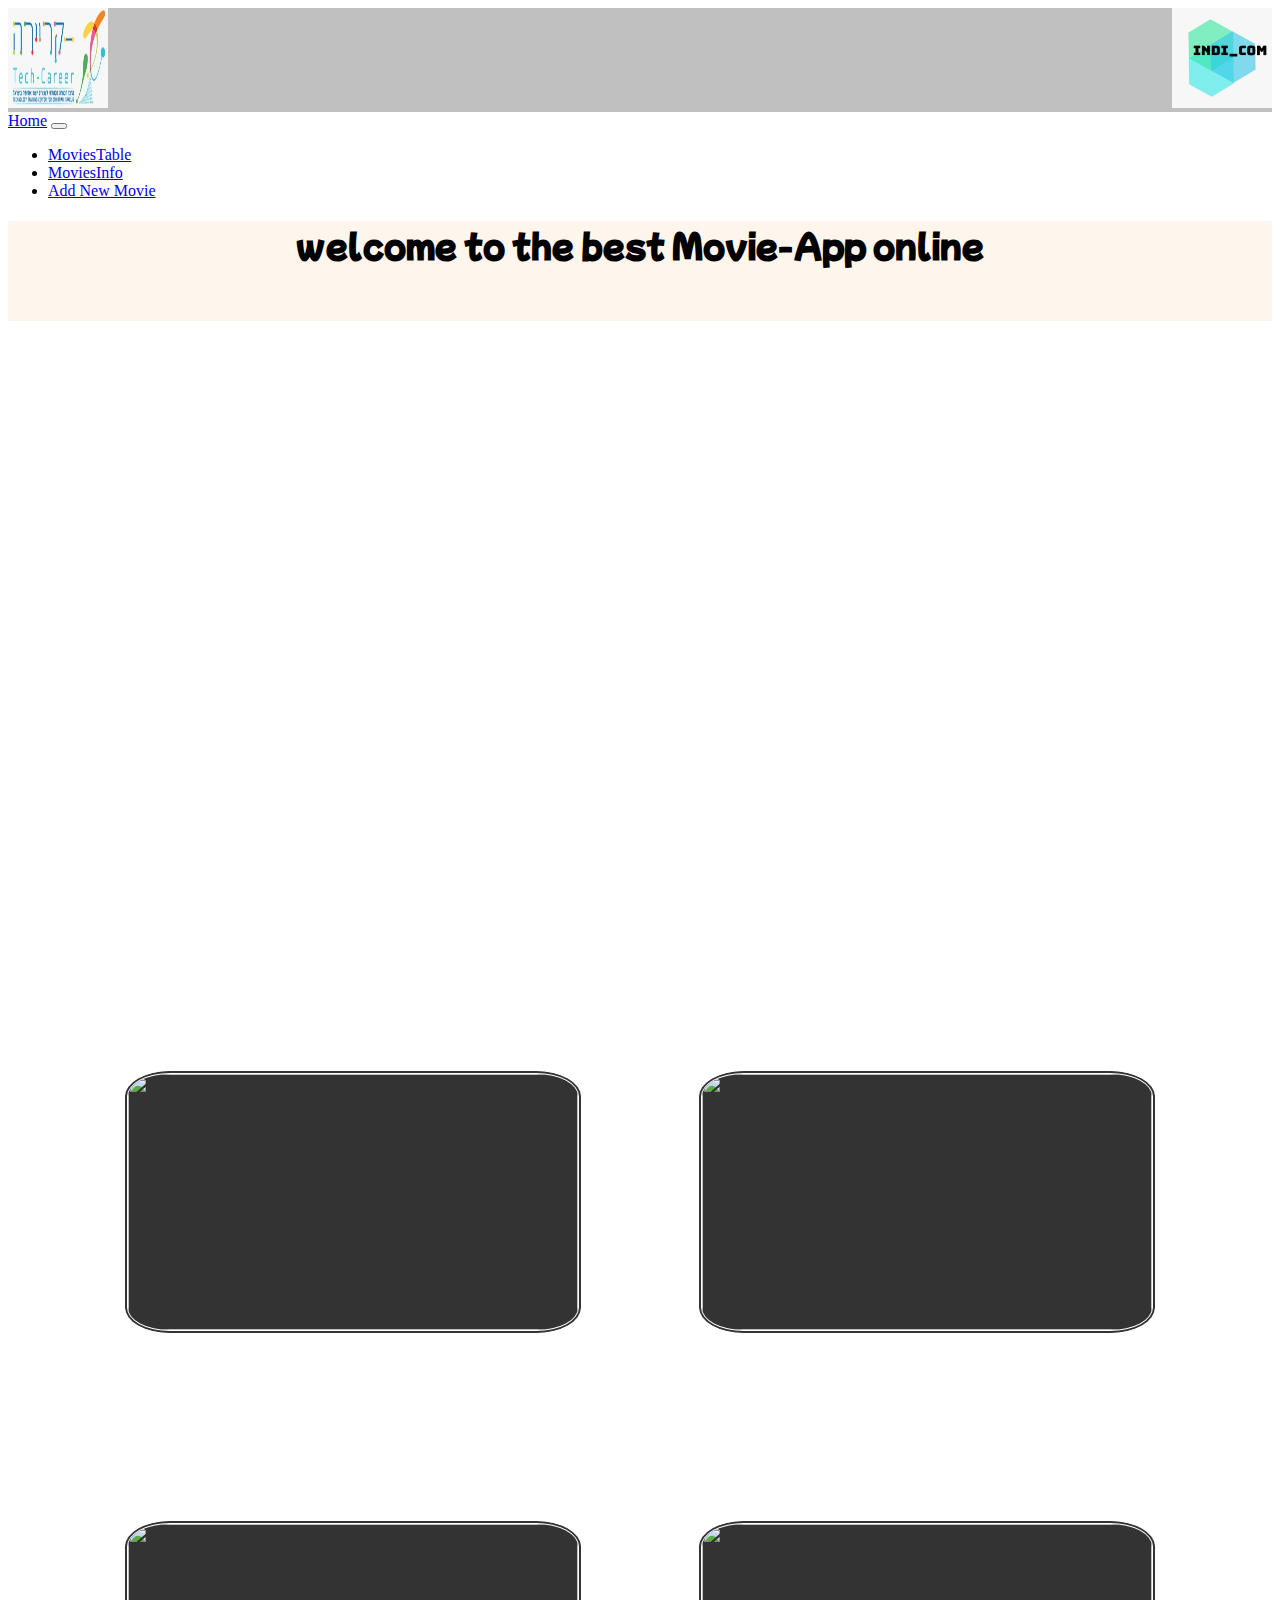
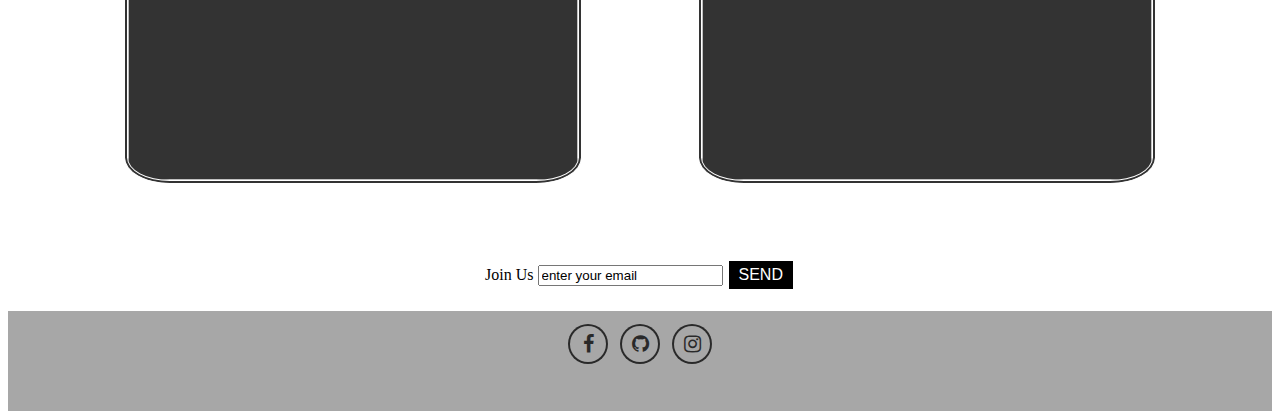
==== index.html @ 4b005c56 "first commit" ====
<!DOCTYPE html>
<html lang="en">
  <head>
    <meta charset="UTF-8" />
    <meta http-equiv="X-UA-Compatible" content="IE=edge" />
    <meta name="viewport" content="width=device-width, initial-scale=1.0" />
    <title>Movies-App</title>
    <link rel="stylesheet" href="./css/home.css">

    <!-- CSS only -->
    <link
      href="https://cdn.jsdelivr.net/npm/bootstrap@5.1.3/dist/css/bootstrap.min.css"
      rel="stylesheet"
      integrity="sha384-1BmE4kWBq78iYhFldvKuhfTAU6auU8tT94WrHftjDbrCEXSU1oBoqyl2QvZ6jIW3"
      crossorigin="anonymous"
    />
    <link
    rel="stylesheet"
    href="http://maxcdn.bootstrapcdn.com/font-awesome/4.2.0/css/font-awesome.min.css"
  />
  </head>
  <header>
      <body id="homeBody">
        <section class="logo">
          <a href="https://www.tech-career.org/" target="blank">
            <img style="width: 100px; height: 100px;"  src="./images/32f1c2c2-b06d-4b9a-8ccf-bfbf8fd05292.jpg" alt="">
          </a>
              <a href="#">
                <img style="width: 100px; height: 100px;" src="./images/e06badda-3032-491f-a0f4-3c3207594af6.jpg" alt="">
              </a>
        </section>
      <nav class="navbar navbar-expand-lg navbar-light bg-light">
        <div class="container-fluid">
          <a class="navbar-brand" href="./index.html">Home</a>
          <button
            class="navbar-toggler"
            type="button"
            data-bs-toggle="collapse"
            data-bs-target="#navbarSupportedContent"
            aria-controls="navbarSupportedContent"
            aria-expanded="false"
            aria-label="Toggle navigation"
          >
            <span class="navbar-toggler-icon"></span>
          </button>
          <div class="collapse navbar-collapse" id="navbarSupportedContent">
            <ul class="navbar-nav me-auto mb-2 mb-lg-0">
              <li class="nav-item">
                <a class="nav-link active" aria-current="page" href="./html/moviesTable.html"
                  >MoviesTable</a
                >
              </li>
              <li class="nav-item">
                <a class="nav-link active" aria-current="page" href="./html/moviesInfo.html"
                  >MoviesInfo</a
                >
              </li>
              <li class="nav-item">
                <a class="nav-link active" aria-current="page" href="./html/new.html"
                  >Add New Movie</a
                >
              </li>
            </ul>
          </div>
        </div>
      </nav>
    </header>


    <main>
      <div id="mainTitle">
        <h1>welcome to the best Movie-App online</h1>
      </div>
      <div class="bjImage">

      </div>
      <br>
      <section class="categories">
        <a href=".//html/moviesInfo.html">
          <h2>Action</h2>
          <img src="https://images-wixmp-ed30a86b8c4ca887773594c2.wixmp.com/f/a4637adf-84a6-4eba-8020-71e9a0452e82/ddxfjoh-5c3a77e0-bad5-457e-b7fc-bcfd9793e863.jpg?token=eyJ0eXAiOiJKV1QiLCJhbGciOiJIUzI1NiJ9.[base64].ofSSgqr6eVvzLpfTd4V2MZYBCSp5X5qlqGCKgqlWLZc" alt="">
        </a>
        <a href="./html/moviesInfo.html">
          <h2>Darma</h2>
          <img src="https://media1.popsugar-assets.com/files/thumbor/PkKCDYWvSjTfu1jlarIBLKrbpxA/fit-in/550x550/filters:format_auto-!!-:strip_icc-!!-/2011/12/51/1/192/1922283/90984b3042e07cb0_DRAMA.jpg" alt="">
        </a>
        <a href="./html/moviesInfo.html">
          <h2>Anima</h2>
          <img src="https://teatvfreemoviesandtvshows.files.wordpress.com/2019/06/best-sites-to-watch-anime-movies-tv-shows-and-series-online-legally-3.jpg?w=1100" alt="">
        </a>
        <a href="./html/moviesInfo.html">
          <h2>Horror</h2>
          <img src="https://www.cnet.com/a/img/K8PP4Pq5hIXi_7l6bJtrFOmIWmE=/1200x675/2020/09/30/ff578243-ba60-4361-a15f-188b072708f7/fandango-horror.jpg" alt="">
        </a>
      </section><br>
      
      <form id="form">
        <label for="">Join Us</label>
        <input type="email" name="" value="enter your email" id="email">
        <button type="button" id="formBtn">SEND</button><br>
        
      </form>
    </main>
    <br>

    <footer id="footer">
        <div class="socialMediaContact">
          <a href="https://www.facebook.com/" target="blank"><i class="fa fa-facebook"></i></a
          ><a href="https://github.com/" target="blank"><i class="fa fa-github"></i></a
          ><a href="https://www.instagram.com/" target="blank"><i class="fa fa-instagram"></i></a
          >
        </div>
    </footer>
    <!-- JavaScript Bundle with Popper -->
    <script src="https://cdn.jsdelivr.net/npm/bootstrap@5.1.3/dist/js/bootstrap.bundle.min.js" integrity="sha384-ka7Sk0Gln4gmtz2MlQnikT1wXgYsOg+OMhuP+IlRH9sENBO0LRn5q+8nbTov4+1p" crossorigin="anonymous"></script>
    <script src="./js/main.js"></script>
</body>
</html>
---- css/home.css ----
@import url('https://fonts.googleapis.com/css2?family=Mochiy+Pop+P+One&display=swap');
.logo{
    background-color: silver;
    display: flex;
    flex-wrap: wrap;
    justify-content: space-between;
}
#mainTitle{
    width: 100%;
    height: 100px;
    background-color: #FEF5ED;
    text-align: center;
    font-family: 'Mochiy Pop P One', sans-serif;
}

.bjImage{
    width: 100%;
    height: 600px;
    background-image: url("https://i.pinimg.com/originals/3c/f6/56/3cf656908a2481110485bac3bf1297d9.jpg"); 
    position: relative;
    background-attachment: fixed;
    background-attachment: inherit;
}
.bjImage h1{
    background: wheat;
    width: auto;
    text-align: center;
    color: black;
}
.categories{
    background-image: url("https://c4.wallpaperflare.com/wallpaper/382/816/853/joker-2019-movie-joker-joaquin-phoenix-super-villain-movie-characters-hd-wallpaper-preview.jpg");
    background-repeat: no-repeat;
    background-size: cover;
    background-attachment: fixed;
    display: flex;
    flex-wrap: wrap;
    justify-content: space-evenly;
    align-items: center;
    width: 100%;
    height: 100vh;
}
.categories img{
    width: 50vh;
    height: 20vw;
    border: 4px double white;
    background: rgba(0, 0, 0, 0.8);
    border-radius: 10%;
    position: relative;
    display: flex;
    justify-content: center;
    text-decoration: none;
    animation-duration: 5s;
    animation-iteration-count: infinite;
    animation-direction: alternate;
    animation-name: messipic;
}

 @keyframes messipic{
    0%{transform: translateY(0px);}
    100%{transform: translateY(90px);}
 }
.categories a{
    font-family: 'Mochiy Pop P One', sans-serif;
    text-align: center;
    text-decoration: none;
    color: white;
}
.categories a:hover{
    color: grey;
}
#form{
    text-align: center;
    font-family: cursive;
}
#form button{
    background-color: black; 
    border: none;
    color: white;
    padding: 5px 10px;
    text-align: center;
    text-decoration: none;
    display: inline-block;
    font-size: 16px;
    margin: 4px 2px;
    cursor: pointer;
}
footer {
    background-color: rgb(167, 167, 167) ;
    bottom: 0%;
    left: 0;
    bottom: 0;
    width: 100%;
    height: 100px;
    text-align: center;
  }
  footer .socialMediaContact > a {
    font-size: 20px;
    width: 36px;
    height: 36px;
    line-height: 36px;
    display: inline-block;
    text-align: center;
    border-radius: 50%;
    box-shadow: 0 0 0 2px rgb(0, 0, 0);
    margin: 0 8px;
    margin-top: 15px;
    color: rgb(0, 0, 0);
    opacity: 0.75;
  }
  
  footer .socialMediaContact > a:hover {
    opacity: 2;
  }
  .footerText {
    font-size: 200%;
    color: rgb(0, 0, 0);
    font-family: "Courier New", Courier, monospace;
  }
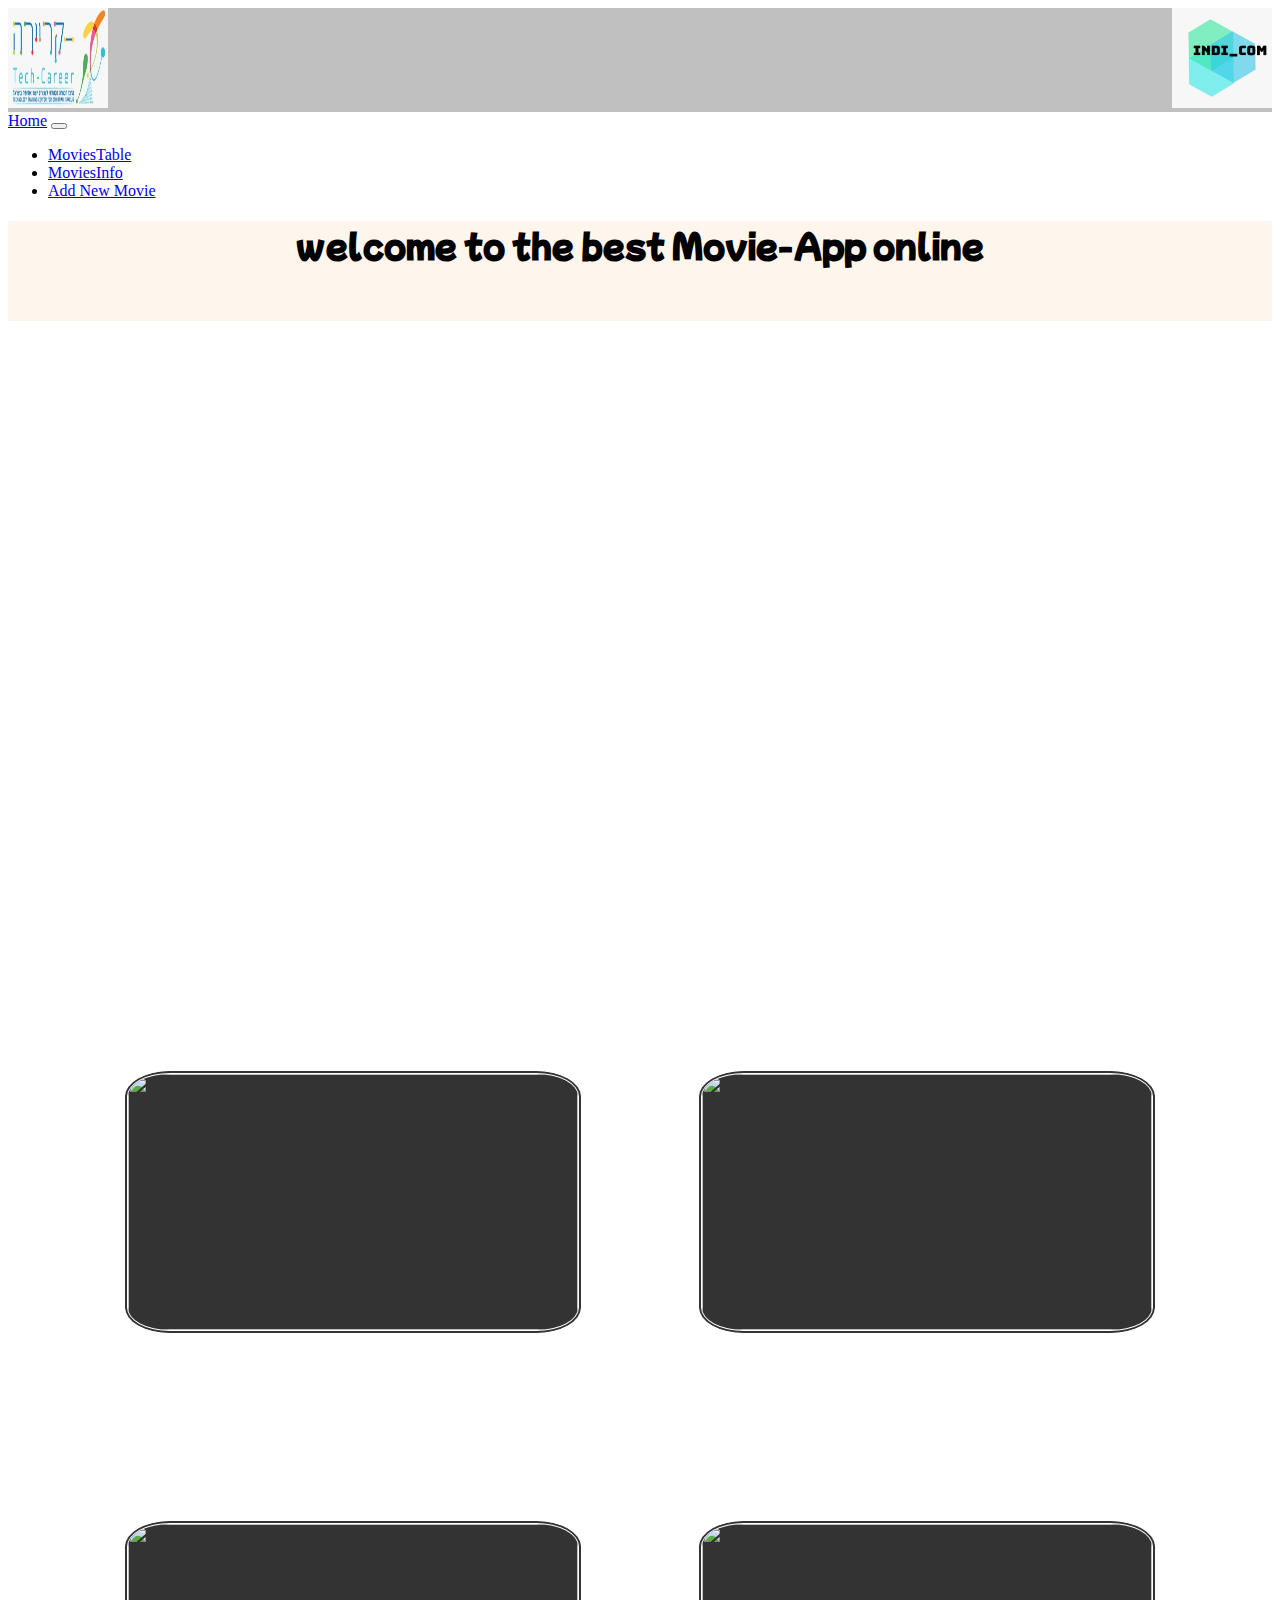
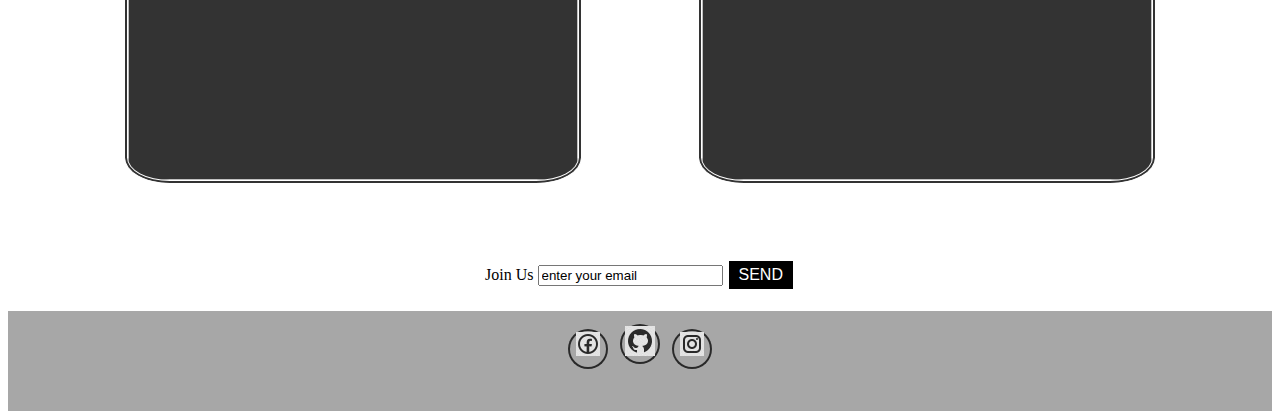
==== commit 39426129: "footerUpdate" ====
--- a/index.html
+++ b/index.html
@@ -105,9 +105,14 @@
 
     <footer id="footer">
         <div class="socialMediaContact">
-          <a href="https://www.facebook.com/" target="blank"><i class="fa fa-facebook"></i></a
-          ><a href="https://github.com/" target="blank"><i class="fa fa-github"></i></a
-          ><a href="https://www.instagram.com/" target="blank"><i class="fa fa-instagram"></i></a
+          <a href="https://www.facebook.com/" target="blank">
+            <img src="./images/b43d84b8-ddfb-4522-9c14-8cc2b183f066.jpg" alt="">
+            </a
+          ><a href="https://github.com/" target="blank">
+            <img src="./images/WhatsApp Image 2021-11-14 at 13.38.42.jpeg" alt=""></a
+          ><a href="https://www.instagram.com/" target="blank">
+            <img src="./images/c90ea7dc-cedf-4247-88a3-207705b6ce9b.jpg" alt="">
+          </i></a
           >
         </div>
     </footer>
@@ -116,3 +121,4 @@
     <script src="./js/main.js"></script>
 </body>
 </html>
+
